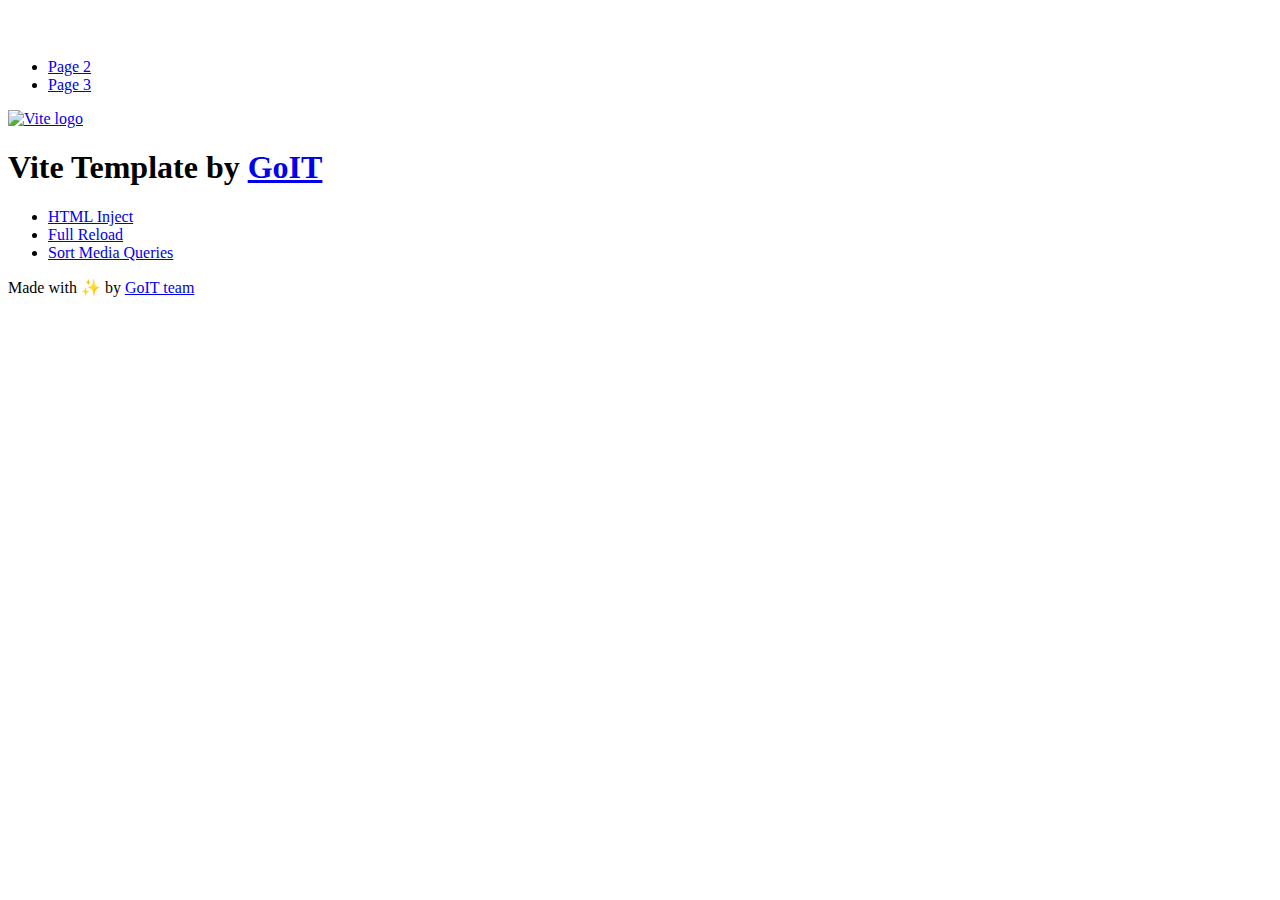
==== index.html @ 1e917af5 "Deploying to gh-pages from @ Denys-Di/goit-js-hw-11@16582e63e1af0f3c8119a33cae1919e83ac8d73b 🚀" ====
<!DOCTYPE html>
<html lang="en">
  <head>
    <meta charset="UTF-8" />
    <link rel="icon" type="image/svg+xml" href="/vanilla-app-template/favicon.svg" />
    <meta name="viewport" content="width=device-width, initial-scale=1.0" />
    <title>Vanilla App Template</title>
    <script type="module" crossorigin src="/vanilla-app-template/index.js"></script>
    <link rel="stylesheet" crossorigin href="/vanilla-app-template/assets/styles-DvPDDfy5.css">
  </head>
  <body>
    <header class="header">
  <div class="container">
    <nav class="nav">
      <a class="nav-logo" href="./index.html" aria-label="Site logo">
        <svg class="nav-logo-icon" width="100" height="30">
          <use href="/vanilla-app-template/assets/sprite-E8vg0sBb.svg#logo"></use>
        </svg>
      </a>
      <ul class="nav-list">
        <li class="nav-item">
          <a class="nav-link {=$highlight-act}" href="./page-2.html">Page 2</a>
        </li>
        <li class="nav-item">
          <a class="nav-link {=$highlight-curr}" href="./page-3.html">Page 3</a>
        </li>
      </ul>
    </nav>
  </div>
</header>


    <main>
      <!-- Loads the specified .html file -->
      <section class="vite-promo">
  <div class="container">
    <div class="vite-promo-thumb">
      <a
        class="vite-promo-link"
        href="https://vitejs.dev/"
        target="_blank"
        rel="noopener noreferrer"
        aria-label="Link to Vite official website"
        title="Vite.js  build tool"
      >
        <!-- Path to images as from index.html file -->
        <img
          class="pic"
          src="/vanilla-app-template/assets/vite-logo-9o_aqrTe.png"
          alt="Vite logo"
          width="640"
          height="640"
        />
      </a>
    </div>
    <h1 class="main-title">
      <span class="main-title-gradient">Vite</span>
      Template by
      <a
        class="main-title-link"
        href="https://github.com/goitacademy/vanilla-app-template"
        target="_blank"
        rel="noopener noreferrer"
      >
        GoIT
      </a>
    </h1>
  </div>
</section>

      <article class="badges">
  <div class="container">
    <ul class="badges-list">
      <li class="badges-item">
        <a
          class="badges-link"
          href="https://www.npmjs.com/package/vite-plugin-html-inject"
          target="_blank"
          rel="noopener noreferrer"
        >
          HTML Inject
        </a>
      </li>
      <li class="badges-item">
        <a
          class="badges-link"
          href="https://www.npmjs.com/package/vite-plugin-full-reload"
          target="_blank"
          rel="noopener noreferrer"
        >
          Full Reload
        </a>
      </li>
      <li class="badges-item">
        <a
          class="badges-link"
          href="https://www.npmjs.com/package/postcss-sort-media-queries"
          target="_blank"
          rel="noopener noreferrer"
        >
          Sort Media Queries
        </a>
      </li>
    </ul>
  </div>
</article>

    </main>

    <footer class="footer">
  <div class="container">
    <p class="footer-desc">
      Made with ✨ by
      <a
        class="footer-link"
        href="https://goit.global/ua/"
        target="_blank"
        rel="noopener noreferrer"
      >
        GoIT team
      </a>
    </p>
  </div>
</footer>


  </body>
</html>
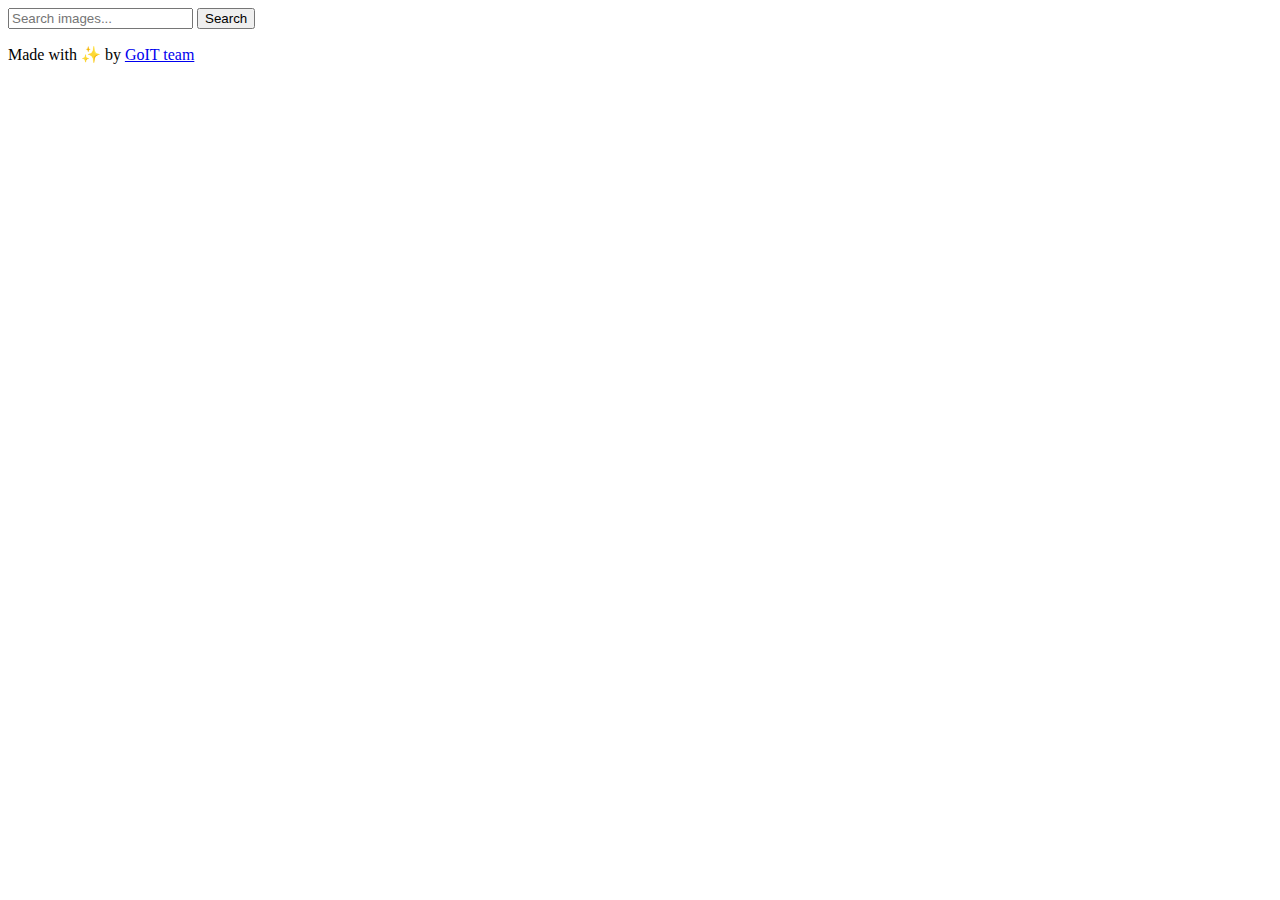
==== commit 47d96380: "Deploying to gh-pages from @ Denys-Di/goit-js-hw-11@929e625c88e341851fb96adc7b7c5e5f3a0cc4a3 🚀" ====
--- a/index.html
+++ b/index.html
@@ -2,109 +2,28 @@
 <html lang="en">
   <head>
     <meta charset="UTF-8" />
-    <link rel="icon" type="image/svg+xml" href="/vanilla-app-template/favicon.svg" />
+    <link rel="icon" type="image/svg+xml" href="/goit-js-hw-11/favicon.svg" />
     <meta name="viewport" content="width=device-width, initial-scale=1.0" />
     <title>Vanilla App Template</title>
-    <script type="module" crossorigin src="/vanilla-app-template/index.js"></script>
-    <link rel="stylesheet" crossorigin href="/vanilla-app-template/assets/styles-DvPDDfy5.css">
+    <script type="module" crossorigin src="/goit-js-hw-11/index.js"></script>
+    <link rel="modulepreload" crossorigin href="/goit-js-hw-11/assets/vendor-5ObWk2rO.js">
+    <link rel="stylesheet" crossorigin href="/goit-js-hw-11/assets/vendor-DumFYO8Z.css">
+    <link rel="stylesheet" crossorigin href="/goit-js-hw-11/assets/styles-DvPDDfy5.css">
   </head>
   <body>
     <header class="header">
-  <div class="container">
-    <nav class="nav">
-      <a class="nav-logo" href="./index.html" aria-label="Site logo">
-        <svg class="nav-logo-icon" width="100" height="30">
-          <use href="/vanilla-app-template/assets/sprite-E8vg0sBb.svg#logo"></use>
-        </svg>
-      </a>
-      <ul class="nav-list">
-        <li class="nav-item">
-          <a class="nav-link {=$highlight-act}" href="./page-2.html">Page 2</a>
-        </li>
-        <li class="nav-item">
-          <a class="nav-link {=$highlight-curr}" href="./page-3.html">Page 3</a>
-        </li>
-      </ul>
-    </nav>
+  <form id="search-form" class="search-form">
+    <input type="text" name="query" placeholder="Search images..." required>
+    <button type="submit">Search</button>
+  </form>
   </div>
 </header>
 
 
     <main>
       <!-- Loads the specified .html file -->
-      <section class="vite-promo">
-  <div class="container">
-    <div class="vite-promo-thumb">
-      <a
-        class="vite-promo-link"
-        href="https://vitejs.dev/"
-        target="_blank"
-        rel="noopener noreferrer"
-        aria-label="Link to Vite official website"
-        title="Vite.js  build tool"
-      >
-        <!-- Path to images as from index.html file -->
-        <img
-          class="pic"
-          src="/vanilla-app-template/assets/vite-logo-9o_aqrTe.png"
-          alt="Vite logo"
-          width="640"
-          height="640"
-        />
-      </a>
-    </div>
-    <h1 class="main-title">
-      <span class="main-title-gradient">Vite</span>
-      Template by
-      <a
-        class="main-title-link"
-        href="https://github.com/goitacademy/vanilla-app-template"
-        target="_blank"
-        rel="noopener noreferrer"
-      >
-        GoIT
-      </a>
-    </h1>
-  </div>
-</section>
-
-      <article class="badges">
-  <div class="container">
-    <ul class="badges-list">
-      <li class="badges-item">
-        <a
-          class="badges-link"
-          href="https://www.npmjs.com/package/vite-plugin-html-inject"
-          target="_blank"
-          rel="noopener noreferrer"
-        >
-          HTML Inject
-        </a>
-      </li>
-      <li class="badges-item">
-        <a
-          class="badges-link"
-          href="https://www.npmjs.com/package/vite-plugin-full-reload"
-          target="_blank"
-          rel="noopener noreferrer"
-        >
-          Full Reload
-        </a>
-      </li>
-      <li class="badges-item">
-        <a
-          class="badges-link"
-          href="https://www.npmjs.com/package/postcss-sort-media-queries"
-          target="_blank"
-          rel="noopener noreferrer"
-        >
-          Sort Media Queries
-        </a>
-      </li>
-    </ul>
-  </div>
-</article>
-
+      <div class="loader" id="loader" style="display: none;"></div>
+      <section class="gallery" id="gallery"></section>
     </main>
 
     <footer class="footer">
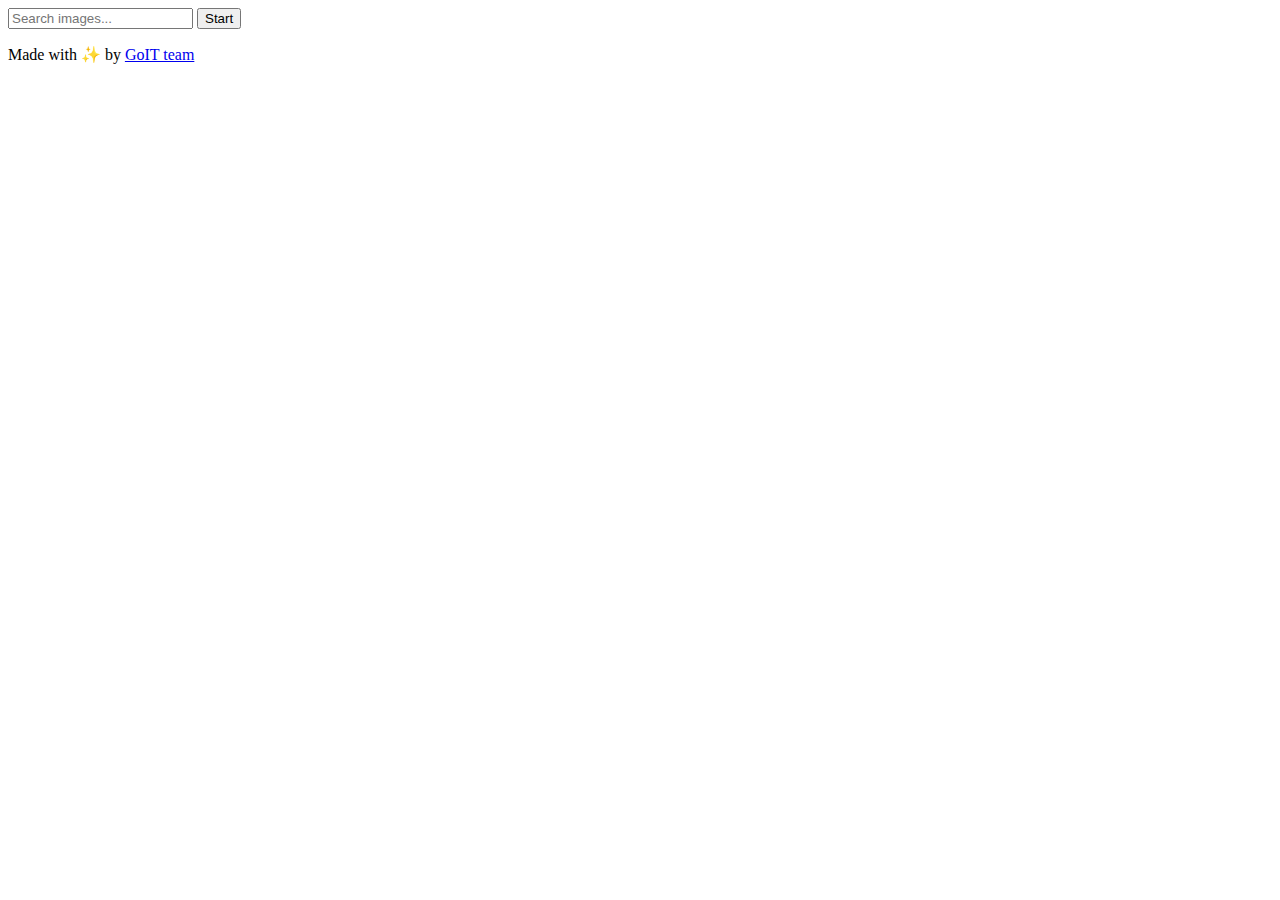
==== commit 7de3e3be: "Deploying to gh-pages from @ Denys-Di/goit-js-hw-11@b45ac6e9ebb5396afc0965c2586c9803b94705a6 🚀" ====
--- a/index.html
+++ b/index.html
@@ -6,24 +6,21 @@
     <meta name="viewport" content="width=device-width, initial-scale=1.0" />
     <title>Vanilla App Template</title>
     <script type="module" crossorigin src="/goit-js-hw-11/index.js"></script>
-    <link rel="modulepreload" crossorigin href="/goit-js-hw-11/assets/vendor-5ObWk2rO.js">
-    <link rel="stylesheet" crossorigin href="/goit-js-hw-11/assets/vendor-DumFYO8Z.css">
-    <link rel="stylesheet" crossorigin href="/goit-js-hw-11/assets/styles-DvPDDfy5.css">
+    <link rel="modulepreload" crossorigin href="/goit-js-hw-11/assets/vendor-BrddEoy-.js">
+    <link rel="stylesheet" crossorigin href="/goit-js-hw-11/assets/vendor-CWKLx11g.css">
+    <link rel="stylesheet" crossorigin href="/goit-js-hw-11/assets/styles-DjHWu0d5.css">
   </head>
   <body>
-    <header class="header">
-  <form id="search-form" class="search-form">
-    <input type="text" name="query" placeholder="Search images..." required>
-    <button type="submit">Search</button>
-  </form>
-  </div>
-</header>
+    
 
 
     <main>
-      <!-- Loads the specified .html file -->
-      <div class="loader" id="loader" style="display: none;"></div>
-      <section class="gallery" id="gallery"></section>
+      <form class="search-form" id="search-form">
+        <input class="text-input" type="text" name="searchQuery" autocomplete="off" placeholder="Search images..." />
+        <button class="btn-submit" type="submit">Start</button>
+      </form>
+      <div class="loader" style="display: none;">Loading...</div>
+      <ul class="gallery"></ul>
     </main>
 
     <footer class="footer">
